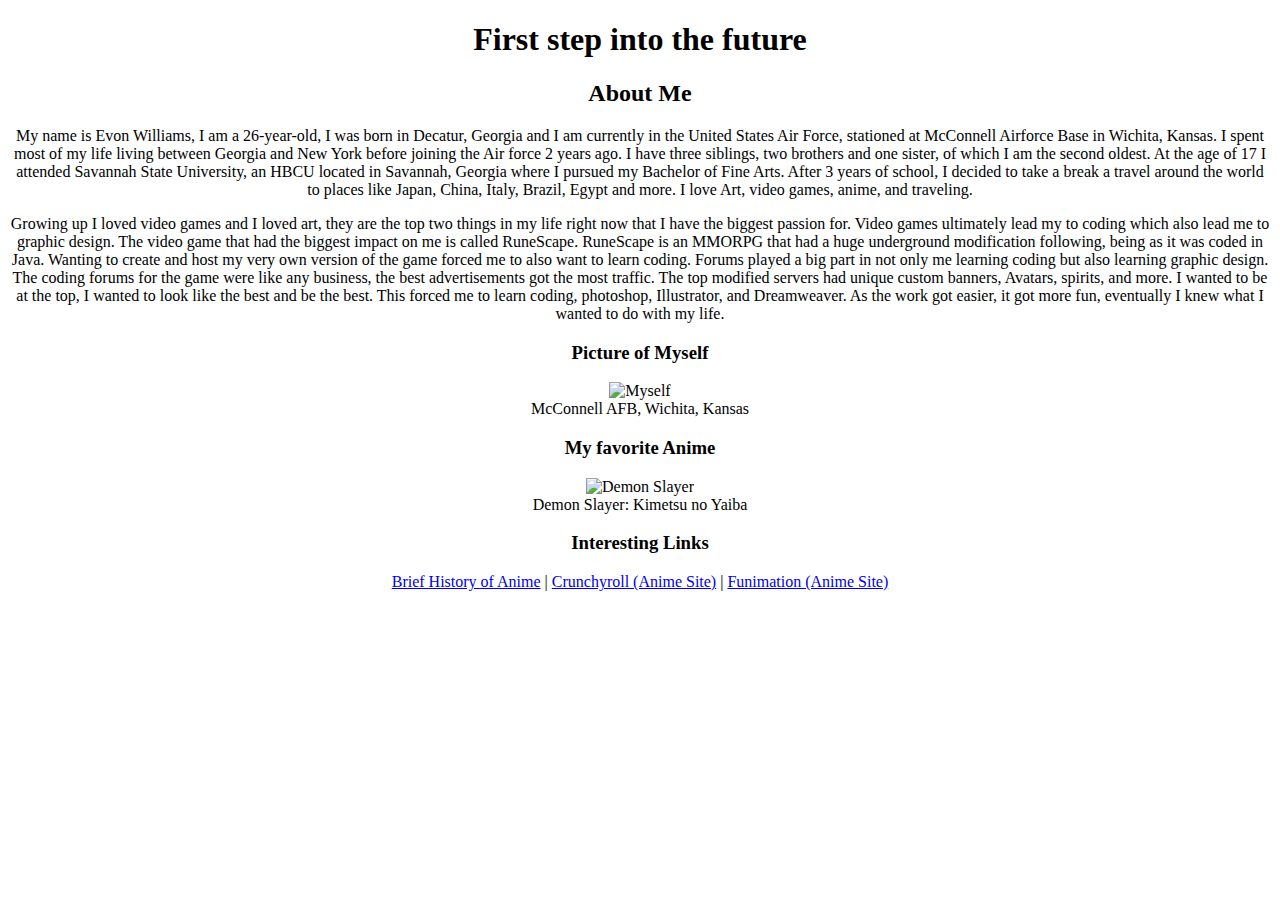
==== index.html @ fbe18cfb "Create index.html" ====
<!DOCTYPE html>
<html>

<head>
	<meta charset="utf-8">
	<title>First step into the future</title>
	<center><h1> First step into the future </h1></center>
</head>

<center>
	<h2>About Me</h2>
		<p>
			My name is Evon Williams, I am a 26-year-old, I was born in Decatur, Georgia and I am currently in the United States Air Force, stationed at McConnell Airforce Base in Wichita, Kansas. I spent most of my life living between Georgia and New York before joining the Air force 2 years ago. I have three siblings, two brothers and one sister, of which I am the second oldest. At the age of 17 I attended Savannah State University, an HBCU located in Savannah, Georgia where I pursued my Bachelor of Fine Arts. After 3 years of school, I decided to take a break a travel around the world to places like Japan, China, Italy, Brazil, Egypt and more. I love Art, video games, anime, and traveling.
		</p>

		<p>
			Growing up I loved video games and I loved art, they are the top two things in my life right now that I have the biggest passion for. Video games ultimately lead my to coding which also lead me to graphic design. The video game that had the biggest impact on me is called RuneScape. RuneScape is an MMORPG that had a huge underground modification following, being as it was coded in Java. Wanting to create and host my very own version of the game forced me to also want to learn coding. Forums played a big part in not only me learning coding but also learning graphic design. The coding forums for the game were like any business, the best advertisements got the most traffic. The top modified servers had unique custom banners, Avatars, spirits, and more. I wanted to be at the top, I wanted to look like the best and be the best. This forced me to learn coding, photoshop, Illustrator, and Dreamweaver. As the work got easier, it got more fun, eventually I knew what I wanted to do with my life.
		</p>  

	<h3>Picture of Myself</h3>
		<figure>
			<img src="https://i.ibb.co/MP9L8VD/IMG-0665.jpg" alt="Myself">
			<figcaption>McConnell AFB, Wichita, Kansas</figcaption>
		</figure>

	<h3>My favorite Anime</h3>
		<figure>
			<img src="https://m.media-amazon.com/images/M/MV5BZjZjNzI5MDctY2Y4YS00NmM4LTljMmItZTFkOTExNGI3ODRhXkEyXkFqcGdeQXVyNjc3MjQzNTI@._V1_.jpg" alt="Demon Slayer">
			<figcaption>Demon Slayer: Kimetsu no Yaiba</figcaption>
		</figure>

	<h3>Interesting Links</h3>
		<a href="https://www.liveabout.com/brief-history-of-anime-144979">Brief History of Anime</a> | <a href="https://www.crunchyroll.com/">Crunchyroll (Anime Site)</a> | <a href="https://www.funimation.com/">Funimation (Anime Site)</a>


</center>


</html>
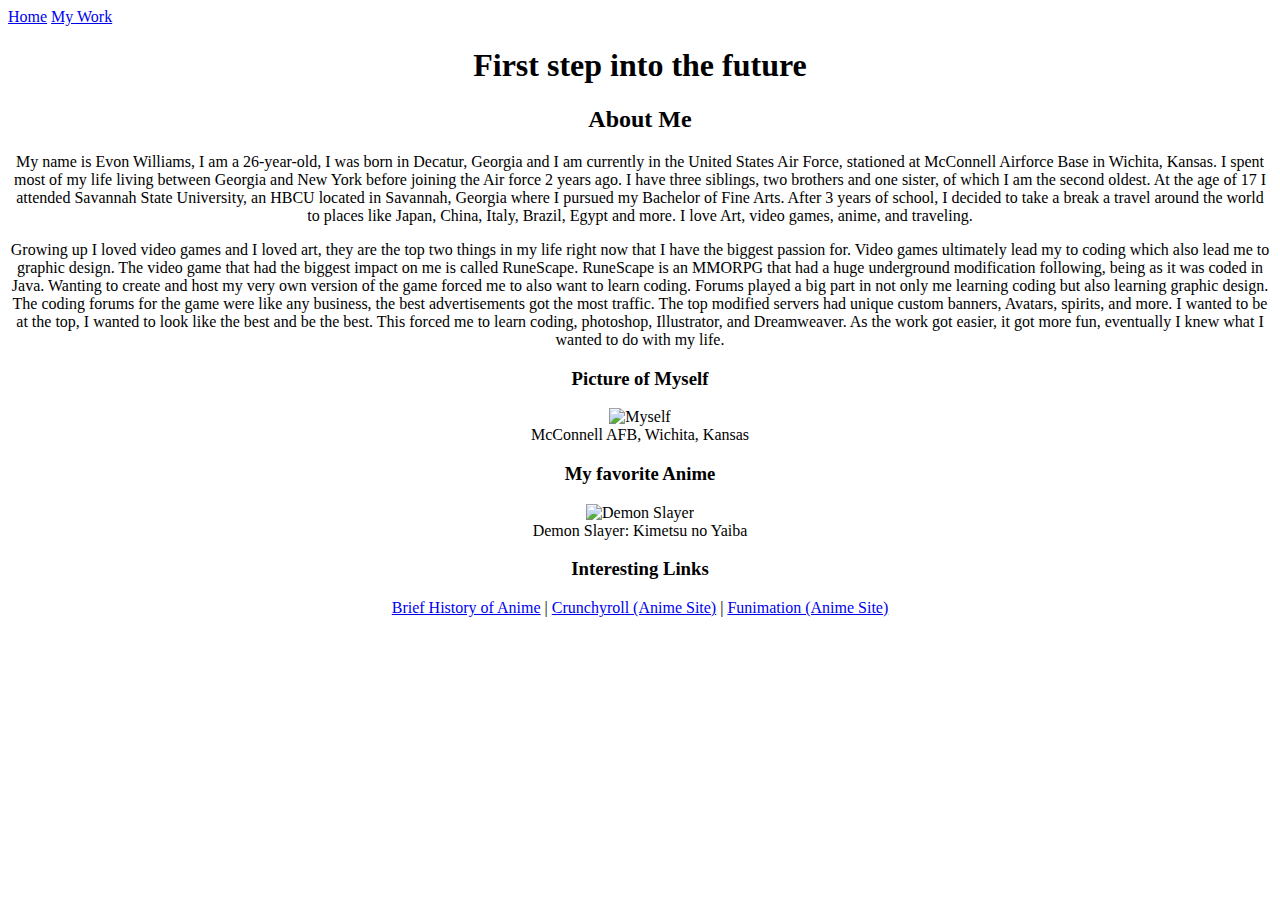
==== commit 263c3e1d: "Update index.html" ====
--- a/index.html
+++ b/index.html
@@ -1,13 +1,18 @@
 <!DOCTYPE html>
 <html>
+<!-- Top Navigation Must Improve Later probably change to a side bar -->
+  <a class="active" href="index.html">Home</a>
+  <a href="mywork.html">My Work</a>
 
 <head>
+<!-- Home Page Header Change Font Style and Improve Layout -->
 	<meta charset="utf-8">
 	<title>First step into the future</title>
 	<center><h1> First step into the future </h1></center>
 </head>
 
 <center>
+<!-- Improve paragraph style for about me, and change wording -->
 	<h2>About Me</h2>
 		<p>
 			My name is Evon Williams, I am a 26-year-old, I was born in Decatur, Georgia and I am currently in the United States Air Force, stationed at McConnell Airforce Base in Wichita, Kansas. I spent most of my life living between Georgia and New York before joining the Air force 2 years ago. I have three siblings, two brothers and one sister, of which I am the second oldest. At the age of 17 I attended Savannah State University, an HBCU located in Savannah, Georgia where I pursued my Bachelor of Fine Arts. After 3 years of school, I decided to take a break a travel around the world to places like Japan, China, Italy, Brazil, Egypt and more. I love Art, video games, anime, and traveling.
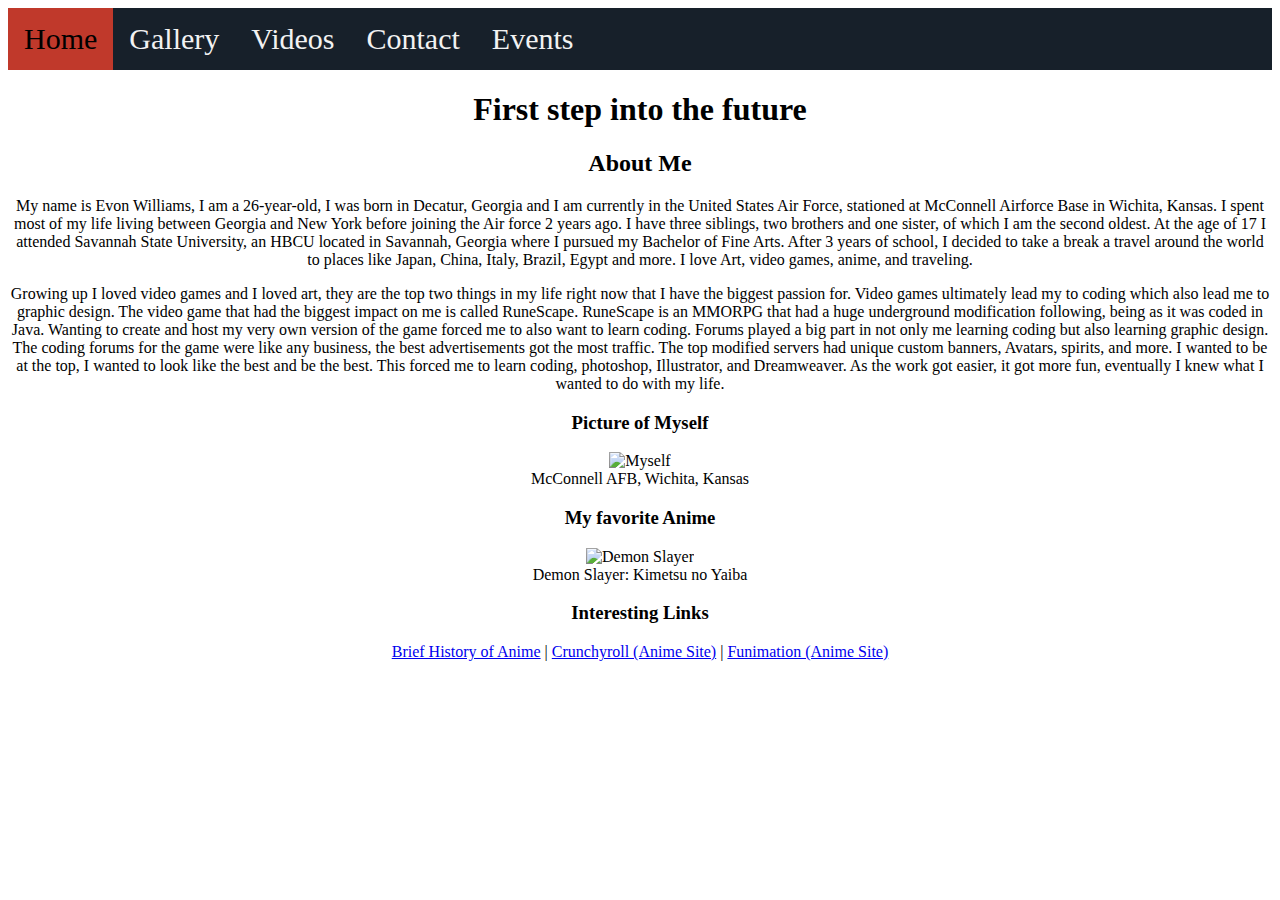
==== commit 13ee911c: "Update index.html" ====
--- a/index.html
+++ b/index.html
@@ -1,9 +1,14 @@
 <!DOCTYPE html>
 <html>
+<link rel="stylesheet" href="style.css" type="text/css" />
 <!-- Top Navigation Must Improve Later probably change to a side bar -->
+<div class="topnav">
   <a class="active" href="index.html">Home</a>
-  <a href="mywork.html">My Work</a>
-
+  <a href="gallery.html">Gallery</a>
+  <a href="videos.html">Videos</a>
+  <a href="contact.html">Contact</a>
+  <a href="events.html">Events</a>
+</div>
 <head>
 <!-- Home Page Header Change Font Style and Improve Layout -->
 	<meta charset="utf-8">
--- a/style.css
+++ b/style.css
@@ -0,0 +1,51 @@
+/* Add a black background color to the top navigation */
+.topnav {
+  background-color: #17202A;
+  overflow: hidden;
+}
+
+/* Style the links inside the navigation bar */
+.topnav a {
+  float: left;
+  color: #f2f2f2;
+  text-align: center;
+  padding: 14px 16px;
+  text-decoration: none;
+  font-size: 30px;
+}
+
+/* Change the color of links on hover */
+.topnav a:hover {
+  color: #C0392B; /*text color when hovered over*/
+}
+
+/* Add a color to the active/current link */
+.topnav a.active {
+  background-color: #C0392B;
+  color: black;
+}
+
+/*----------------Gallery Style------------*/
+div.gallery {
+  border: 10px solid #17202A;
+  display: inline-block; /*centers all images together instead of individually*/
+  width: 180px;
+  margin-top:10px; /*to have the space above the image*/
+  margin-bottom:10px; /*to have the space under the image*/
+  margin-left: 10px; /*t have space between images designed to left may have to add right side*/
+}
+
+div.gallery:hover {
+  border: 10px solid #C0392B;
+  box-shadow: 0 0 2px 1px rgba(192, 57, 43, 0.5); /*Box shadow color in rgba, last digit is the opacity of the color */
+}
+
+div.gallery img {
+  width: 100%;
+  height: auto;
+}
+
+div.desc {
+  padding: 15px;
+  text-align: center;
+}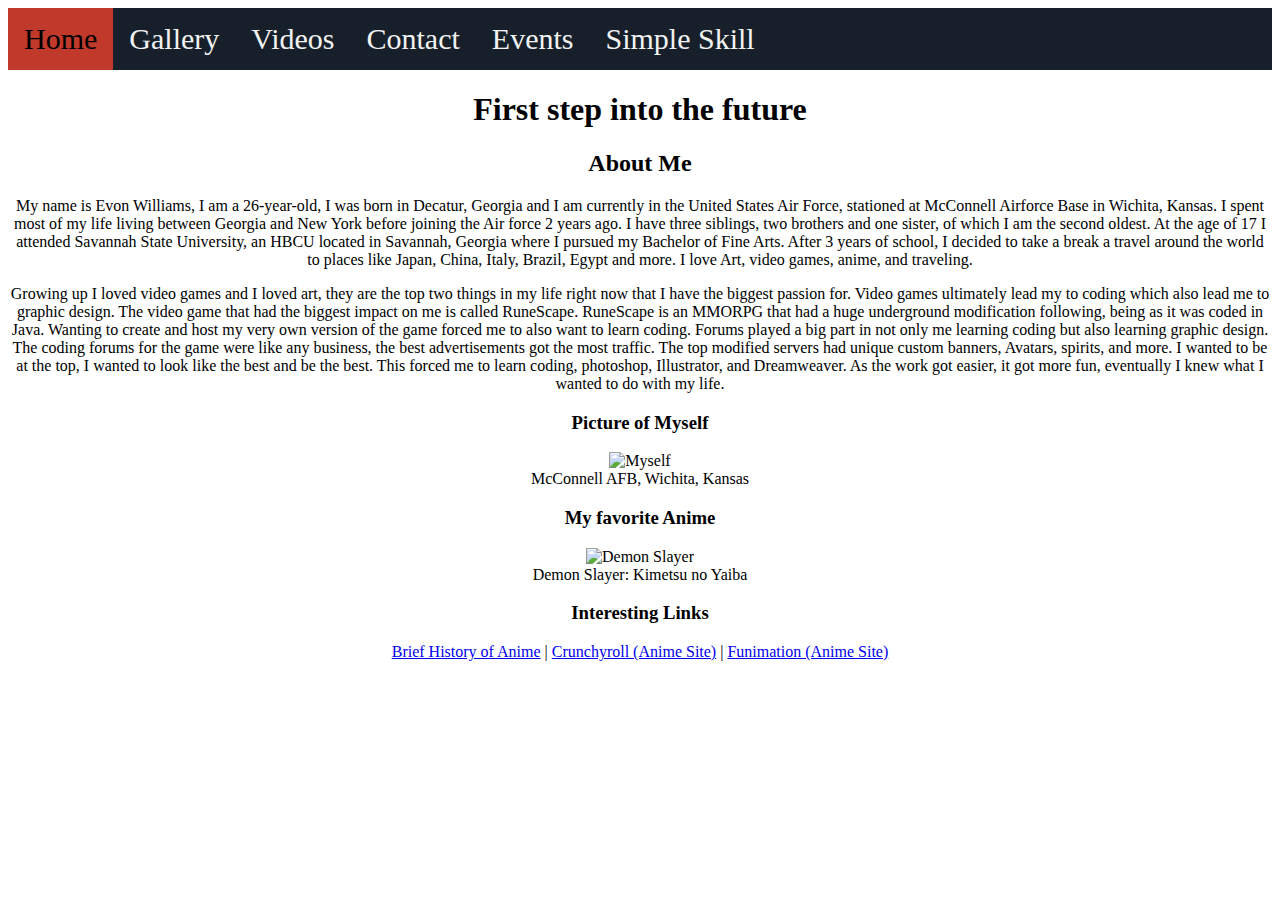
==== commit e66c8f1f: "Add files via upload" ====
--- a/index.html
+++ b/index.html
@@ -1,49 +1,97 @@
-<!DOCTYPE html>
-<html>
-<link rel="stylesheet" href="style.css" type="text/css" />
-<!-- Top Navigation Must Improve Later probably change to a side bar -->
-<div class="topnav">
-  <a class="active" href="index.html">Home</a>
-  <a href="gallery.html">Gallery</a>
-  <a href="videos.html">Videos</a>
-  <a href="contact.html">Contact</a>
-  <a href="events.html">Events</a>
-</div>
-<head>
-<!-- Home Page Header Change Font Style and Improve Layout -->
-	<meta charset="utf-8">
-	<title>First step into the future</title>
-	<center><h1> First step into the future </h1></center>
-</head>
-
-<center>
-<!-- Improve paragraph style for about me, and change wording -->
-	<h2>About Me</h2>
-		<p>
-			My name is Evon Williams, I am a 26-year-old, I was born in Decatur, Georgia and I am currently in the United States Air Force, stationed at McConnell Airforce Base in Wichita, Kansas. I spent most of my life living between Georgia and New York before joining the Air force 2 years ago. I have three siblings, two brothers and one sister, of which I am the second oldest. At the age of 17 I attended Savannah State University, an HBCU located in Savannah, Georgia where I pursued my Bachelor of Fine Arts. After 3 years of school, I decided to take a break a travel around the world to places like Japan, China, Italy, Brazil, Egypt and more. I love Art, video games, anime, and traveling.
-		</p>
-
-		<p>
-			Growing up I loved video games and I loved art, they are the top two things in my life right now that I have the biggest passion for. Video games ultimately lead my to coding which also lead me to graphic design. The video game that had the biggest impact on me is called RuneScape. RuneScape is an MMORPG that had a huge underground modification following, being as it was coded in Java. Wanting to create and host my very own version of the game forced me to also want to learn coding. Forums played a big part in not only me learning coding but also learning graphic design. The coding forums for the game were like any business, the best advertisements got the most traffic. The top modified servers had unique custom banners, Avatars, spirits, and more. I wanted to be at the top, I wanted to look like the best and be the best. This forced me to learn coding, photoshop, Illustrator, and Dreamweaver. As the work got easier, it got more fun, eventually I knew what I wanted to do with my life.
-		</p>  
-
-	<h3>Picture of Myself</h3>
-		<figure>
-			<img src="https://i.ibb.co/MP9L8VD/IMG-0665.jpg" alt="Myself">
-			<figcaption>McConnell AFB, Wichita, Kansas</figcaption>
-		</figure>
-
-	<h3>My favorite Anime</h3>
-		<figure>
-			<img src="https://m.media-amazon.com/images/M/MV5BZjZjNzI5MDctY2Y4YS00NmM4LTljMmItZTFkOTExNGI3ODRhXkEyXkFqcGdeQXVyNjc3MjQzNTI@._V1_.jpg" alt="Demon Slayer">
-			<figcaption>Demon Slayer: Kimetsu no Yaiba</figcaption>
-		</figure>
-
-	<h3>Interesting Links</h3>
-		<a href="https://www.liveabout.com/brief-history-of-anime-144979">Brief History of Anime</a> | <a href="https://www.crunchyroll.com/">Crunchyroll (Anime Site)</a> | <a href="https://www.funimation.com/">Funimation (Anime Site)</a>
-
-
-</center>
-
-
-</html>
+<!DOCTYPE html>
+<html>
+<link rel="stylesheet" href="style.css" type="text/css" />
+
+<!-- Top Navigation Must Improve Later probably change to a side bar -->
+
+<div class="topnav">
+
+  <a class="active" href="index.html">Home</a>
+
+  <a href="gallery.html">Gallery</a>
+
+  <a href="videos.html">Videos</a>
+
+  <a href="contact.html">Contact</a>
+
+  <a href="events.html">Events</a>
+
+  <a href="simpleskill.html">Simple Skill</a>
+
+</div>
+
+<head>
+
+<!-- Home Page Header Change Font Style and Improve Layout -->
+
+	<meta charset="utf-8">
+
+	<title>First step into the future</title>
+
+	<center><h1> First step into the future </h1></center>
+
+</head>
+
+
+
+<center>
+
+<!-- Improve paragraph style for about me, and change wording -->
+
+	<h2>About Me</h2>
+
+		<p>
+
+			My name is Evon Williams, I am a 26-year-old, I was born in Decatur, Georgia and I am currently in the United States Air Force, stationed at McConnell Airforce Base in Wichita, Kansas. I spent most of my life living between Georgia and New York before joining the Air force 2 years ago. I have three siblings, two brothers and one sister, of which I am the second oldest. At the age of 17 I attended Savannah State University, an HBCU located in Savannah, Georgia where I pursued my Bachelor of Fine Arts. After 3 years of school, I decided to take a break a travel around the world to places like Japan, China, Italy, Brazil, Egypt and more. I love Art, video games, anime, and traveling.
+
+		</p>
+
+
+
+		<p>
+
+			Growing up I loved video games and I loved art, they are the top two things in my life right now that I have the biggest passion for. Video games ultimately lead my to coding which also lead me to graphic design. The video game that had the biggest impact on me is called RuneScape. RuneScape is an MMORPG that had a huge underground modification following, being as it was coded in Java. Wanting to create and host my very own version of the game forced me to also want to learn coding. Forums played a big part in not only me learning coding but also learning graphic design. The coding forums for the game were like any business, the best advertisements got the most traffic. The top modified servers had unique custom banners, Avatars, spirits, and more. I wanted to be at the top, I wanted to look like the best and be the best. This forced me to learn coding, photoshop, Illustrator, and Dreamweaver. As the work got easier, it got more fun, eventually I knew what I wanted to do with my life.
+
+		</p>  
+
+
+
+	<h3>Picture of Myself</h3>
+
+		<figure>
+
+			<img src="https://i.ibb.co/MP9L8VD/IMG-0665.jpg" alt="Myself">
+
+			<figcaption>McConnell AFB, Wichita, Kansas</figcaption>
+
+		</figure>
+
+
+
+	<h3>My favorite Anime</h3>
+
+		<figure>
+
+			<img src="https://m.media-amazon.com/images/M/MV5BZjZjNzI5MDctY2Y4YS00NmM4LTljMmItZTFkOTExNGI3ODRhXkEyXkFqcGdeQXVyNjc3MjQzNTI@._V1_.jpg" alt="Demon Slayer">
+
+			<figcaption>Demon Slayer: Kimetsu no Yaiba</figcaption>
+
+		</figure>
+
+
+
+	<h3>Interesting Links</h3>
+
+		<a href="https://www.liveabout.com/brief-history-of-anime-144979">Brief History of Anime</a> | <a href="https://www.crunchyroll.com/">Crunchyroll (Anime Site)</a> | <a href="https://www.funimation.com/">Funimation (Anime Site)</a>
+
+
+
+
+
+</center>
+
+
+
+
+
+</html>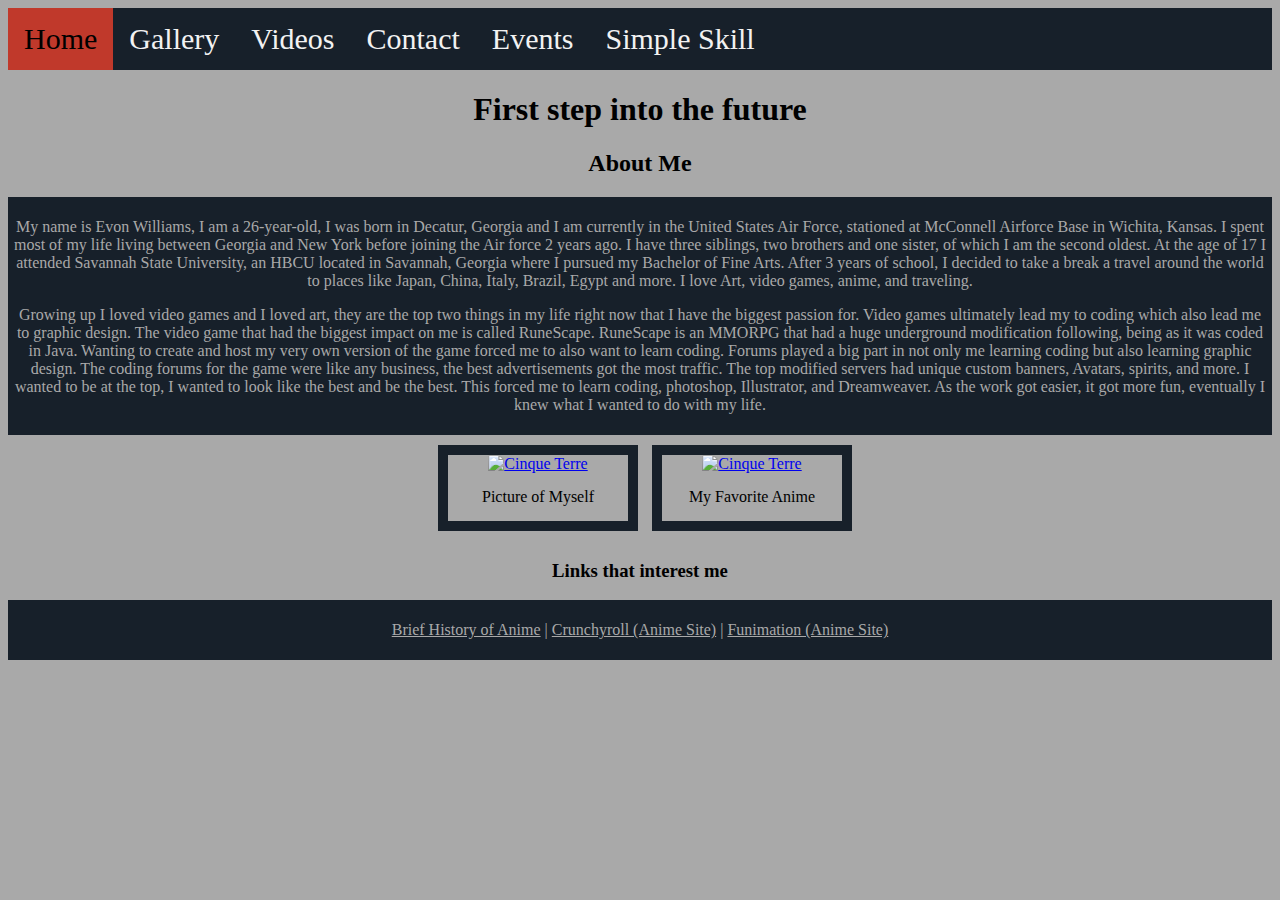
==== commit afe3e445: "Add files via upload" ====
--- a/index.html
+++ b/index.html
@@ -20,13 +20,16 @@
 
 </div>
 
+
+
 <head>
+<body bgcolor="darkgray">
 
 <!-- Home Page Header Change Font Style and Improve Layout -->
 
 	<meta charset="utf-8">
 
-	<title>First step into the future</title>
+	<title>Portfolio of Evon Williams</title>
 
 	<center><h1> First step into the future </h1></center>
 
@@ -39,51 +42,40 @@
 <!-- Improve paragraph style for about me, and change wording -->
 
 	<h2>About Me</h2>
-
-		<p>
-
+		<div class="indextext">
+		<p style="color:darkgray;">
 			My name is Evon Williams, I am a 26-year-old, I was born in Decatur, Georgia and I am currently in the United States Air Force, stationed at McConnell Airforce Base in Wichita, Kansas. I spent most of my life living between Georgia and New York before joining the Air force 2 years ago. I have three siblings, two brothers and one sister, of which I am the second oldest. At the age of 17 I attended Savannah State University, an HBCU located in Savannah, Georgia where I pursued my Bachelor of Fine Arts. After 3 years of school, I decided to take a break a travel around the world to places like Japan, China, Italy, Brazil, Egypt and more. I love Art, video games, anime, and traveling.
-
 		</p>
 
 
 
-		<p>
+		<p style="color:darkgray;">
+			Growing up I loved video games and I loved art, they are the top two things in my life right now that I have the biggest passion for. Video games ultimately lead my to coding which also lead me to graphic design. The video game that had the biggest impact on me is called RuneScape. RuneScape is an MMORPG that had a huge underground modification following, being as it was coded in Java. Wanting to create and host my very own version of the game forced me to also want to learn coding. Forums played a big part in not only me learning coding but also learning graphic design. The coding forums for the game were like any business, the best advertisements got the most traffic. The top modified servers had unique custom banners, Avatars, spirits, and more. I wanted to be at the top, I wanted to look like the best and be the best. This forced me to learn coding, photoshop, Illustrator, and Dreamweaver. As the work got easier, it got more fun, eventually I knew what I wanted to do with my life.
+		</p>  
+		</div>
 
-			Growing up I loved video games and I loved art, they are the top two things in my life right now that I have the biggest passion for. Video games ultimately lead my to coding which also lead me to graphic design. The video game that had the biggest impact on me is called RuneScape. RuneScape is an MMORPG that had a huge underground modification following, being as it was coded in Java. Wanting to create and host my very own version of the game forced me to also want to learn coding. Forums played a big part in not only me learning coding but also learning graphic design. The coding forums for the game were like any business, the best advertisements got the most traffic. The top modified servers had unique custom banners, Avatars, spirits, and more. I wanted to be at the top, I wanted to look like the best and be the best. This forced me to learn coding, photoshop, Illustrator, and Dreamweaver. As the work got easier, it got more fun, eventually I knew what I wanted to do with my life.
+<div> </div>
 
-		</p>  
+<div class="gallery">
+  	<a target="_blank" href="https://i.ibb.co/MP9L8VD/IMG-0665.jpg">
+    		<img src="https://i.ibb.co/MP9L8VD/IMG-0665.jpg" alt="Cinque Terre" width="600" height="400">
+  	</a>
+  		<div class="desc">Picture of Myself</div>
+</div>
+
+<div class="gallery">
+  	<a target="_blank" href="https://m.media-amazon.com/images/M/MV5BZjZjNzI5MDctY2Y4YS00NmM4LTljMmItZTFkOTExNGI3ODRhXkEyXkFqcGdeQXVyNjc3MjQzNTI@._V1_.jpg">
+    		<img src="https://m.media-amazon.com/images/M/MV5BZjZjNzI5MDctY2Y4YS00NmM4LTljMmItZTFkOTExNGI3ODRhXkEyXkFqcGdeQXVyNjc3MjQzNTI@._V1_.jpg" alt="Cinque Terre" width="600" height="400">
+  	</a>
+  		<div class="desc">My Favorite Anime</div>
+</div>
 
 
 
-	<h3>Picture of Myself</h3>
+	<h3>Links that interest me</h3>
 
-		<figure>
-
-			<img src="https://i.ibb.co/MP9L8VD/IMG-0665.jpg" alt="Myself">
-
-			<figcaption>McConnell AFB, Wichita, Kansas</figcaption>
-
-		</figure>
-
-
-
-	<h3>My favorite Anime</h3>
-
-		<figure>
-
-			<img src="https://m.media-amazon.com/images/M/MV5BZjZjNzI5MDctY2Y4YS00NmM4LTljMmItZTFkOTExNGI3ODRhXkEyXkFqcGdeQXVyNjc3MjQzNTI@._V1_.jpg" alt="Demon Slayer">
-
-			<figcaption>Demon Slayer: Kimetsu no Yaiba</figcaption>
-
-		</figure>
-
-
-
-	<h3>Interesting Links</h3>
-
-		<a href="https://www.liveabout.com/brief-history-of-anime-144979">Brief History of Anime</a> | <a href="https://www.crunchyroll.com/">Crunchyroll (Anime Site)</a> | <a href="https://www.funimation.com/">Funimation (Anime Site)</a>
-
+		<div class="indextext"><p style="color:darkgray;"><a href="https://www.liveabout.com/brief-history-of-anime-144979" style="color:darkgray">Brief History of Anime</a> | <a href="https://www.crunchyroll.com/" style="color:darkgray">Crunchyroll (Anime Site)</a> | <a href="https://www.funimation.com/" style="color:darkgray">Funimation (Anime Site)</a>
+		</p></div>
 
 
 
@@ -93,5 +85,5 @@
 
 
 
-
+</body>
 </html>--- a/style.css
+++ b/style.css
@@ -1,51 +1,166 @@
 /* Add a black background color to the top navigation */
+
 .topnav {
+
   background-color: #17202A;
+  
   overflow: hidden;
+
 }
 
+
+
 /* Style the links inside the navigation bar */
+
 .topnav a {
+
   float: left;
+
   color: #f2f2f2;
+
   text-align: center;
+
   padding: 14px 16px;
+
   text-decoration: none;
+
   font-size: 30px;
+
 }
 
+
+
 /* Change the color of links on hover */
+
 .topnav a:hover {
+
   color: #C0392B; /*text color when hovered over*/
+
 }
 
+
+
 /* Add a color to the active/current link */
+
 .topnav a.active {
+
   background-color: #C0392B;
+
   color: black;
+
 }
 
+
+
 /*----------------Gallery Style------------*/
+
 div.gallery {
+
   border: 10px solid #17202A;
+
   display: inline-block; /*centers all images together instead of individually*/
+
   width: 180px;
+
   margin-top:10px; /*to have the space above the image*/
+
   margin-bottom:10px; /*to have the space under the image*/
+
   margin-left: 10px; /*t have space between images designed to left may have to add right side*/
 }
 
+
+
 div.gallery:hover {
+
   border: 10px solid #C0392B;
+
   box-shadow: 0 0 2px 1px rgba(192, 57, 43, 0.5); /*Box shadow color in rgba, last digit is the opacity of the color */
+
 }
 
+
+
 div.gallery img {
+
   width: 100%;
+
+  height: auto;
+
+}
+
+
+
+div.desc {
+
+  padding: 15px;
+
+  text-align: center;
+
+}
+/* All images resize with website */
+img {
+  max-width: 100%;
   height: auto;
 }
 
-div.desc {
-  padding: 15px;
-  text-align: center;
-}+/* Style inputs with type="text", select elements and textareas */
+input[type=text], select, textarea {
+  width: 100%; /* Full width */
+  padding: 12px; /* Some padding */ 
+  border: 1px solid #ccc; /* Gray border */
+  border-radius: 4px; /* Rounded borders */
+  box-sizing: border-box; /* Make sure that padding and width stays in place */
+  margin-top: 6px; /* Add a top margin */
+  margin-bottom: 16px; /* Bottom margin */
+  resize: vertical /* Allow the user to vertically resize the textarea (not horizontally) */
+}
+
+/* Style the submit button with a specific background color */
+input[type=submit] {
+  background-color: #4CAF50;
+  color: white;
+  padding: 12px 20px;
+  border: none;
+  border-radius: 4px;
+  cursor: pointer;
+}
+
+/* When moving the mouse over the submit button, add a color */
+input[type=submit]:hover {
+  background-color: #45a049;
+}
+
+/* Add a background color and some padding around the form */
+.container {
+  border-radius: 5px;
+  background-color: #f2f2f2;
+  padding: 20px;
+}
+
+/* Text background color */
+div.indextext {
+  background-color: #17202A;
+  left: 0;
+  padding: 5px;
+}
+
+/* Border for images on Simple skills site*/
+a img._blank { border: 15px solid #17202A; }
+
+/* center events text to middle of page*/
+div.events {
+    position: fixed;
+    top: 40%;
+    left:10%;
+
+}
+
+iframe.videos{  
+  margin-top: 0px; /*to have the space above the image*/
+
+  margin-bottom: 0px; /*to have the space under the image*/
+
+  margin-left: 0px; /*t have space between images designed to left may have to add right side*/
+  border: 15px solid #17202A;
+}
